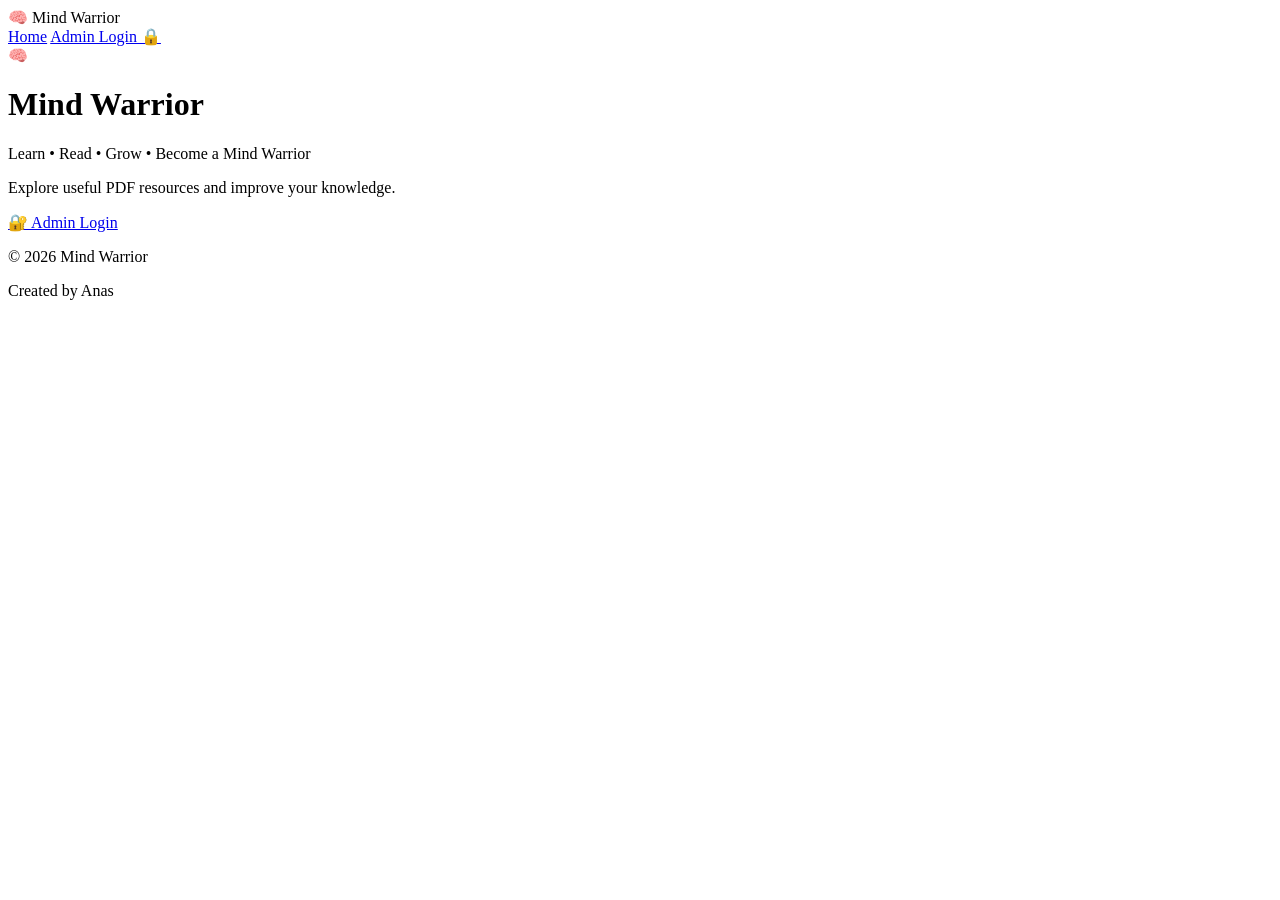
==== templates/index.html @ 86fadccb "Initial Mind Warrior website" ====
<!DOCTYPE html>
<html lang="en">
<head>
    <meta charset="UTF-8">
    <meta name="viewport" content="width=device-width, initial-scale=1.0">

    <title>Mind Warrior</title>

    <link rel="stylesheet"
          href="{{ url_for('static', filename='style.css') }}">
</head>

<body>

    <header class="navbar">
        <div class="logo">🧠 Mind Warrior</div>

        <nav>
            <a href="/">Home</a>
            <a href="/login">Admin Login 🔒</a>
        </nav>
    </header>

    <main class="hero">

        <div class="hero-content">

            <div class="brain">🧠</div>

            <h1>Mind Warrior</h1>

            <p>
                Learn • Read • Grow • Become a Mind Warrior
            </p>

            <p class="description">
                Explore useful PDF resources and improve your knowledge.
            </p>

            <a href="/login" class="main-button">
                🔐 Admin Login
            </a>

        </div>

    </main>

    <footer>
        <p>© 2026 Mind Warrior</p>
        <p>Created by Anas</p>
    </footer>

</body>
</html>
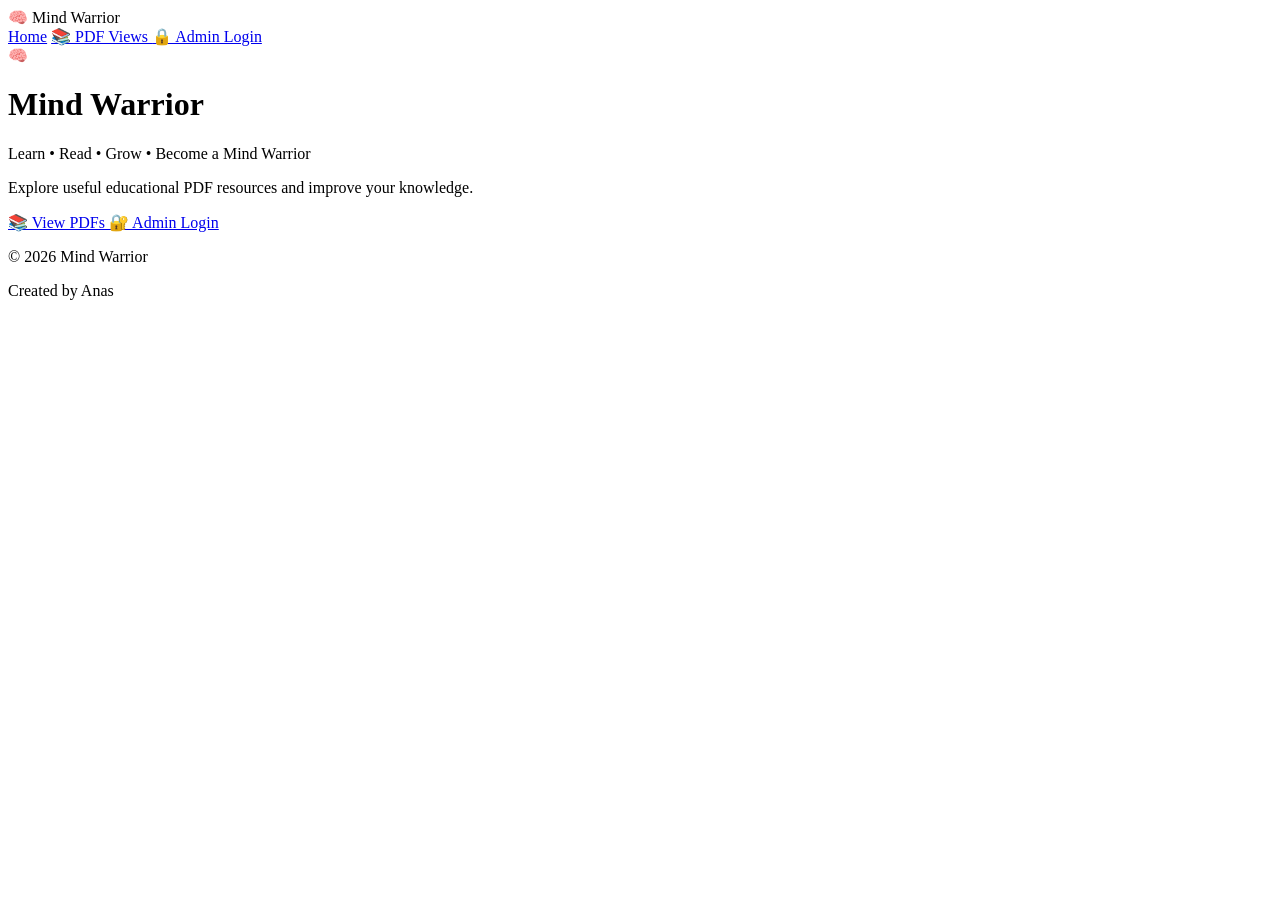
==== commit 29642c67: "Add public PDF views and admin PDF management" ====
--- a/templates/index.html
+++ b/templates/index.html
@@ -1,6 +1,8 @@
 <!DOCTYPE html>
 <html lang="en">
+
 <head>
+
     <meta charset="UTF-8">
     <meta name="viewport" content="width=device-width, initial-scale=1.0">
 
@@ -8,47 +10,86 @@
 
     <link rel="stylesheet"
           href="{{ url_for('static', filename='style.css') }}">
+
 </head>
 
 <body>
 
-    <header class="navbar">
-        <div class="logo">🧠 Mind Warrior</div>
+<header class="navbar">
 
-        <nav>
-            <a href="/">Home</a>
-            <a href="/login">Admin Login 🔒</a>
-        </nav>
-    </header>
+    <div class="logo">
+        🧠 Mind Warrior
+    </div>
 
-    <main class="hero">
+    <nav>
 
-        <div class="hero-content">
+        <a href="/">Home</a>
 
-            <div class="brain">🧠</div>
+        <a href="/pdf-views">
+            📚 PDF Views
+        </a>
 
-            <h1>Mind Warrior</h1>
+        <a href="/login">
+            🔒 Admin Login
+        </a>
 
-            <p>
-                Learn • Read • Grow • Become a Mind Warrior
-            </p>
+    </nav>
 
-            <p class="description">
-                Explore useful PDF resources and improve your knowledge.
-            </p>
+</header>
 
-            <a href="/login" class="main-button">
+
+<main class="hero">
+
+    <div class="hero-content">
+
+        <div class="brain">
+            🧠
+        </div>
+
+        <h1>
+            Mind Warrior
+        </h1>
+
+        <p>
+            Learn • Read • Grow • Become a Mind Warrior
+        </p>
+
+        <p class="description">
+            Explore useful educational PDF resources and improve your knowledge.
+        </p>
+
+
+        <div class="home-buttons">
+
+            <a href="/pdf-views"
+               class="main-button">
+
+                📚 View PDFs
+
+            </a>
+
+
+            <a href="/login"
+               class="main-button secondary-button">
+
                 🔐 Admin Login
+
             </a>
 
         </div>
 
-    </main>
+    </div>
 
-    <footer>
-        <p>© 2026 Mind Warrior</p>
-        <p>Created by Anas</p>
-    </footer>
+</main>
+
+
+<footer>
+
+    <p>© 2026 Mind Warrior</p>
+    <p>Created by Anas</p>
+
+</footer>
 
 </body>
+
 </html>
